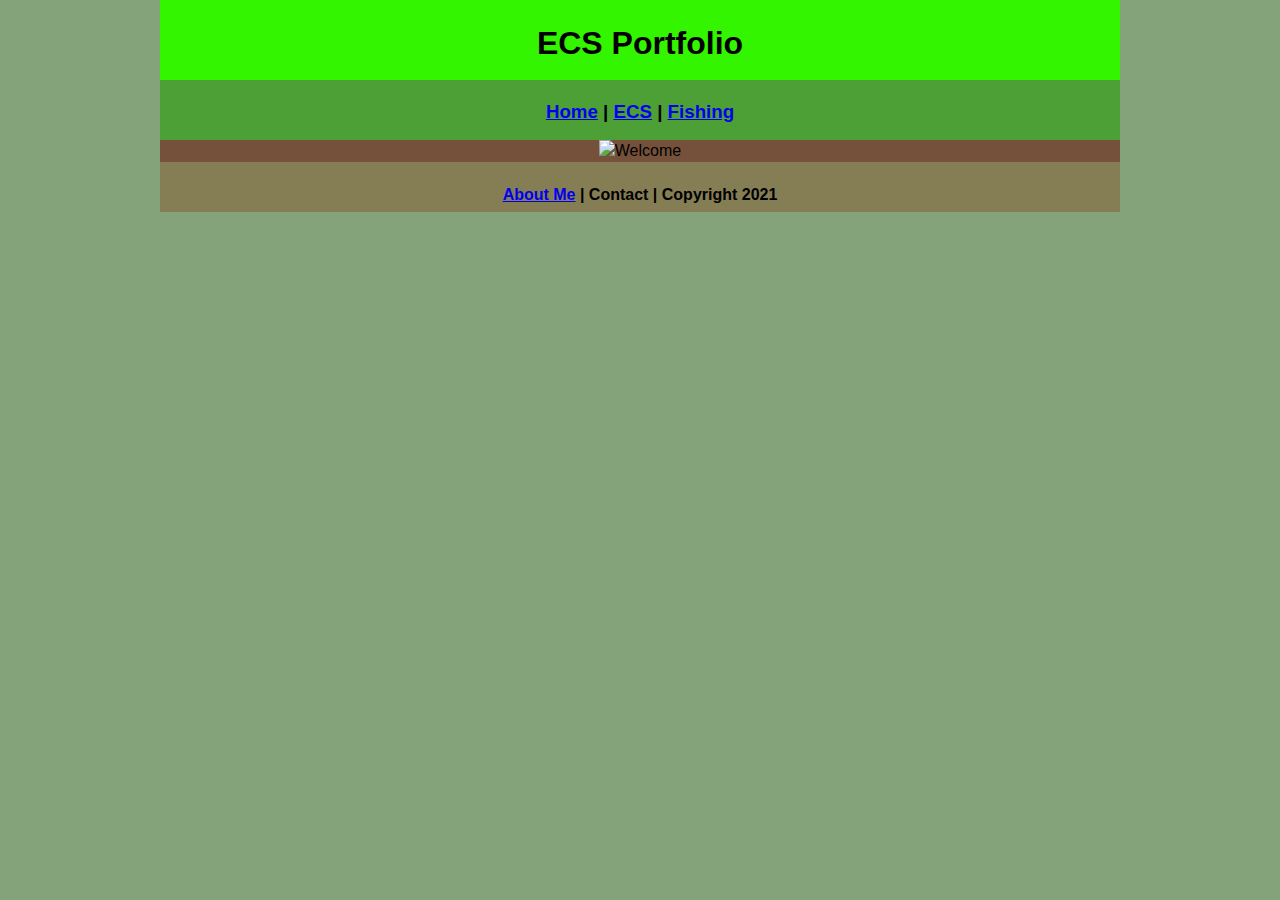
==== ecs/index.html @ 9c43260d "Update index.html" ====
<!DOCTYPE html>
<html class="homePage">
   <head>
      <!-- This is a comment! Text here will be ignored by the browser. -->
      <meta charset="UTF-8">
      <title>Fishing</title>
      <link href="../myCSS.css" rel="stylesheet" type="text/css">
   </head>
   <body>
      <div class="container">
         <div class="header">
            <h1>ECS Portfolio</h1>
         </div>
         <div class="nav">
            <h3><a href="../index.html">Home</a> | <a href="../ecs/index.html">ECS</a> | <a href="index.html">Fishing</a></h3>
         </div>
         <div class="content">
            <img src="images/welcome.png" alt="Welcome" width="960" >
         </div>
         <div class="footer">
            <h4><a href="aboutme.html">About Me</a> | Contact | Copyright 2021</h4>
         </div>
      </div>
   </body>
</html>
---- myCSS.css ----
@charset "UTF-8";
/* This is a comment! Text here will be ignored by the browser. */
body {
margin: 0 auto;
font: 100%/1.4 Verdana, Arial, Helvetica, sans-serif;
}
.homePage {
background: #84A37B;
}
.container {
width: 960px;
margin: 0 auto;
}
.header {
background: #33F500;
text-align: center;
margin: 0px;
padding: 5;
float: left;
width: 100%;
height: 80px;
}
.nav {
background: #4CA035;
margin: 0px;
padding: 5;
float: left;
width: 100%;
height: 60px;
text-align: center;
}
.content {
background: #75513B;
margin: 0px;
float: left;
width: 100%;
text-align: center;
}
.footer {
background: #857E54;
margin: 0px;
float: left;
width: 100%;
height: 50px;
text-align: center;
}
}

a:link {
     color: #FA1001;
}
a:visited {
     color: #1100F6;
}
a:hover, a:active, a:focus { 
     text-decoration: underline;
}
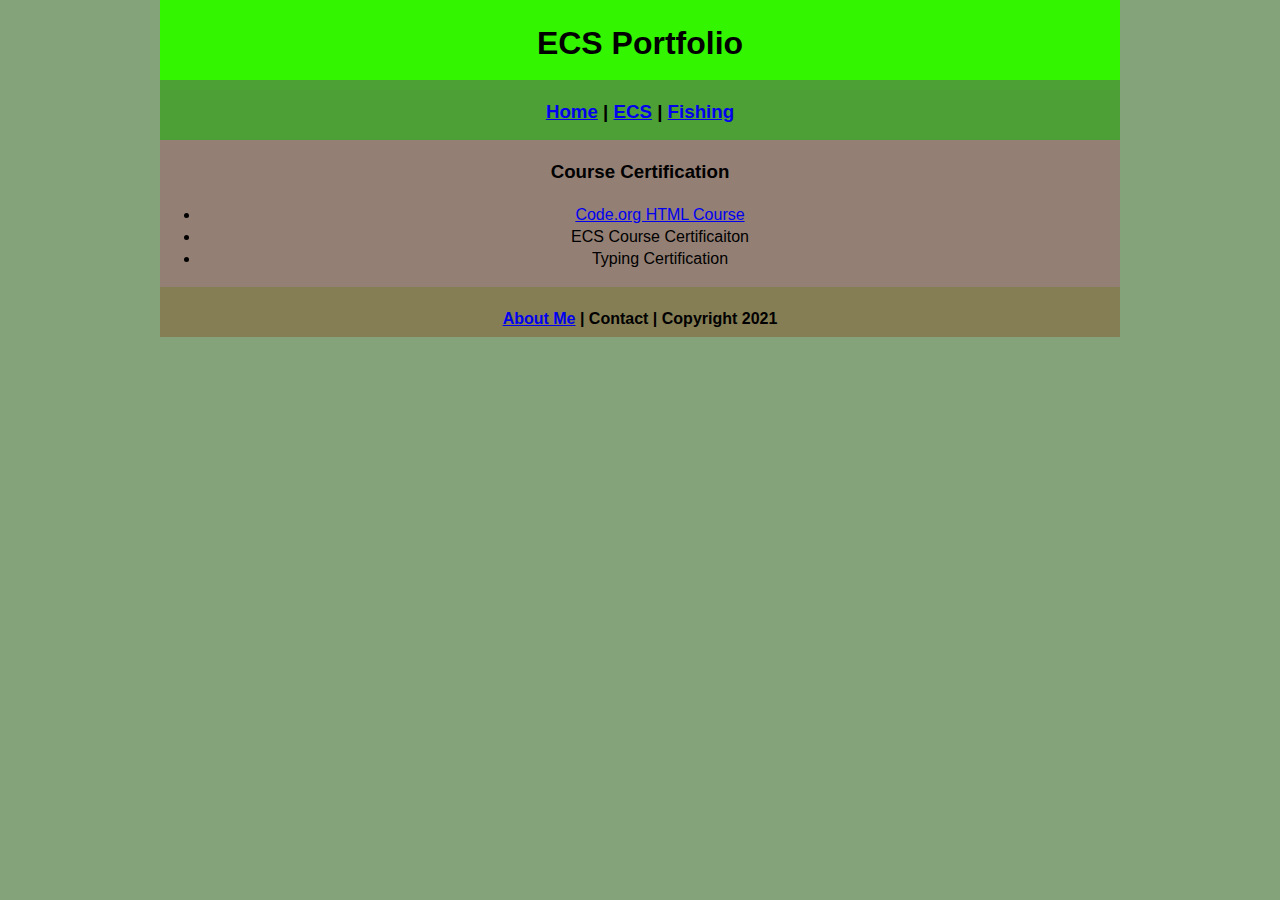
==== commit 06784faa: "Update index.html" ====
--- a/ecs/index.html
+++ b/ecs/index.html
@@ -15,7 +15,12 @@
             <h3><a href="../index.html">Home</a> | <a href="../ecs/index.html">ECS</a> | <a href="index.html">Fishing</a></h3>
          </div>
          <div class="content">
-            <img src="images/welcome.png" alt="Welcome" width="960" >
+            <h3>Course Certification</h3>
+            <ul>
+               <li> <a href="#">Code.org HTML Course</a> </li>
+               <li> <a herf="#">ECS Course Certificaiton</a></li>
+               <li> <a herf="#">Typing Certification</a></li>
+               
          </div>
          <div class="footer">
             <h4><a href="aboutme.html">About Me</a> | Contact | Copyright 2021</h4>
--- a/myCSS.css
+++ b/myCSS.css
@@ -30,7 +30,7 @@
 text-align: center;
 }
 .content {
-background: #75513B;
+background: #937F74;
 margin: 0px;
 float: left;
 width: 100%;
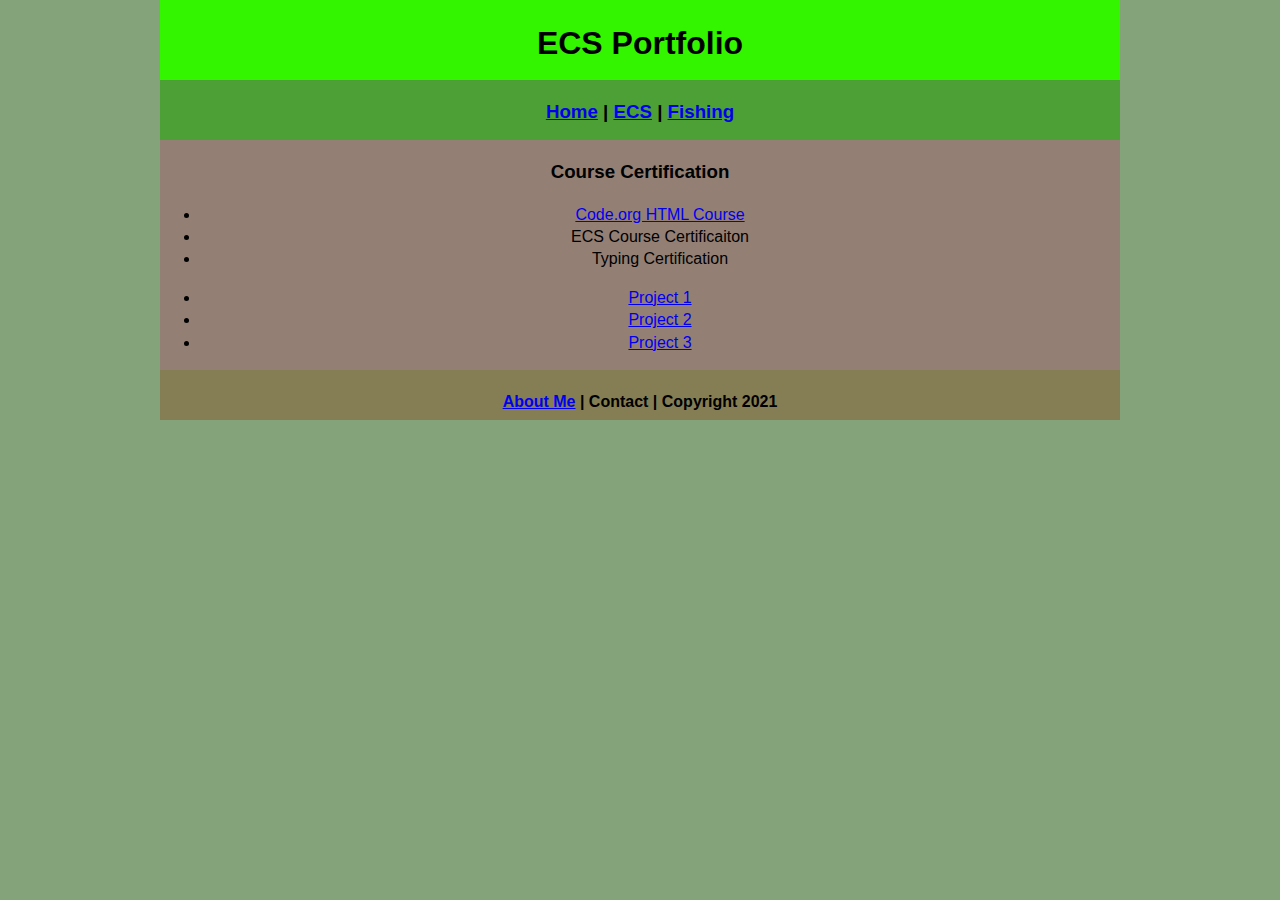
==== commit c673fe77: "Update index.html" ====
--- a/ecs/index.html
+++ b/ecs/index.html
@@ -20,6 +20,14 @@
                <li> <a href="#">Code.org HTML Course</a> </li>
                <li> <a herf="#">ECS Course Certificaiton</a></li>
                <li> <a herf="#">Typing Certification</a></li>
+            </ul>
+            <ul>
+               <li> <a href="#">Project 1</a> </li>
+               <li> <a href="#">Project 2</a> </li>
+               <li> <a href="#">Project 3</a> </li>
+            </ul>
+
+
                
          </div>
          <div class="footer">
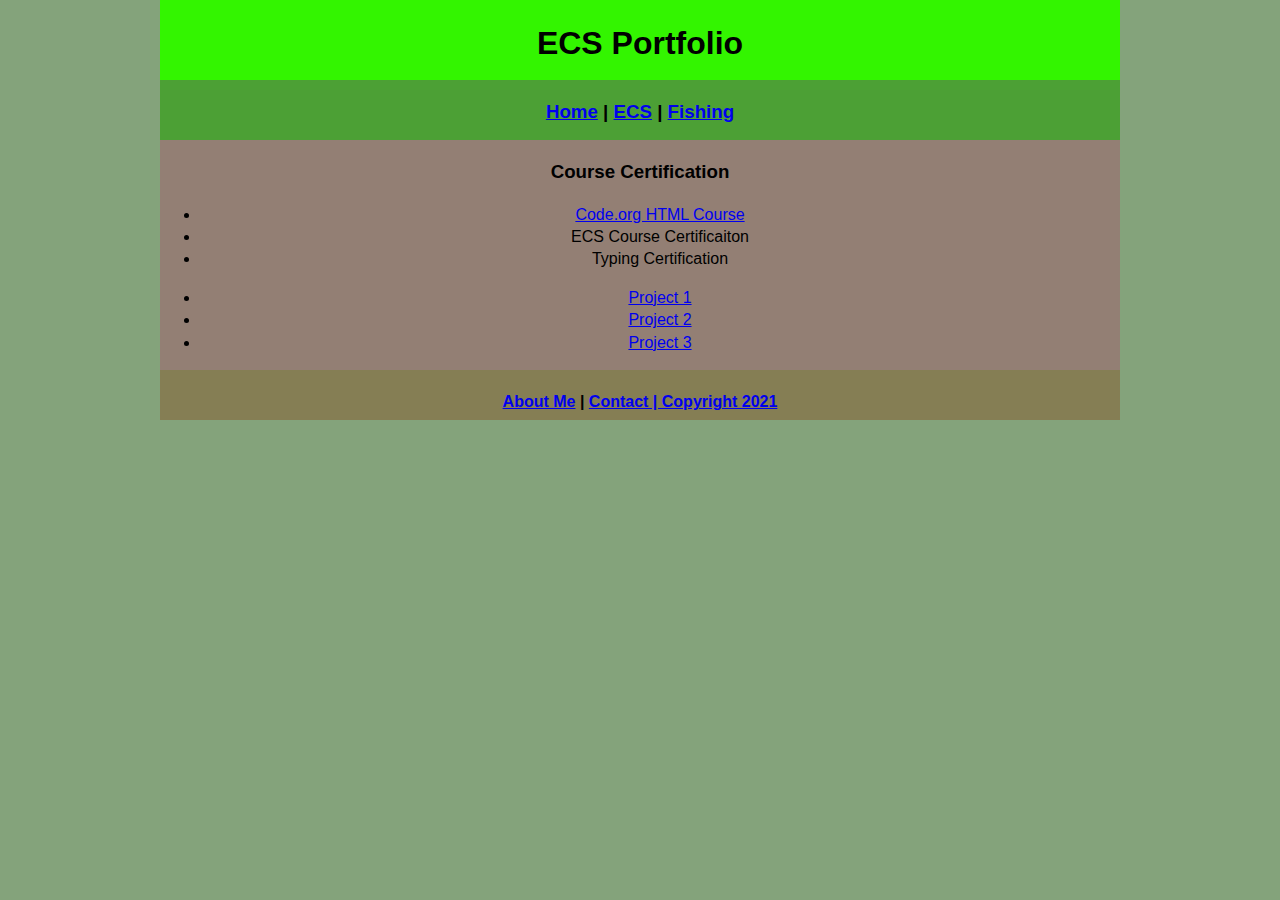
==== commit 3adf4b57: "Update index.html" ====
--- a/ecs/index.html
+++ b/ecs/index.html
@@ -31,7 +31,7 @@
                
          </div>
          <div class="footer">
-            <h4><a href="aboutme.html">About Me</a> | Contact | Copyright 2021</h4>
+            <h4><a href="aboutme.html">About Me</a> | <a href="mailto:9701820@graniteschools.org">Contact | Copyright 2021</h4>
          </div>
       </div>
    </body>
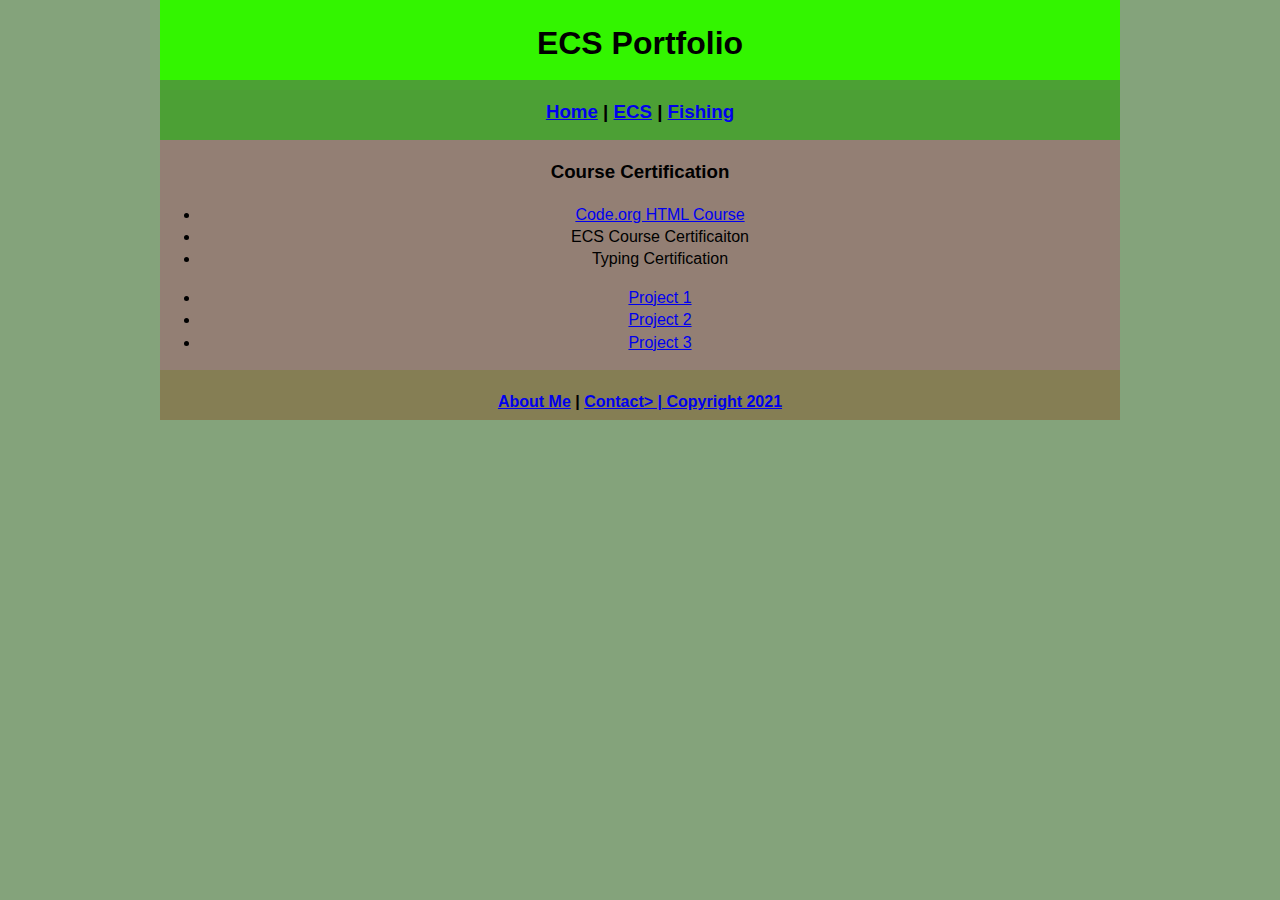
==== commit d9842939: "Update index.html" ====
--- a/ecs/index.html
+++ b/ecs/index.html
@@ -31,7 +31,7 @@
                
          </div>
          <div class="footer">
-            <h4><a href="aboutme.html">About Me</a> | <a href="mailto:9701820@graniteschools.org">Contact | Copyright 2021</h4>
+            <h4><a href="aboutme.html">About Me</a> | <a href="mailto:9701820@graniteschools.org">Contact> | Copyright 2021</h4>
          </div>
       </div>
    </body>
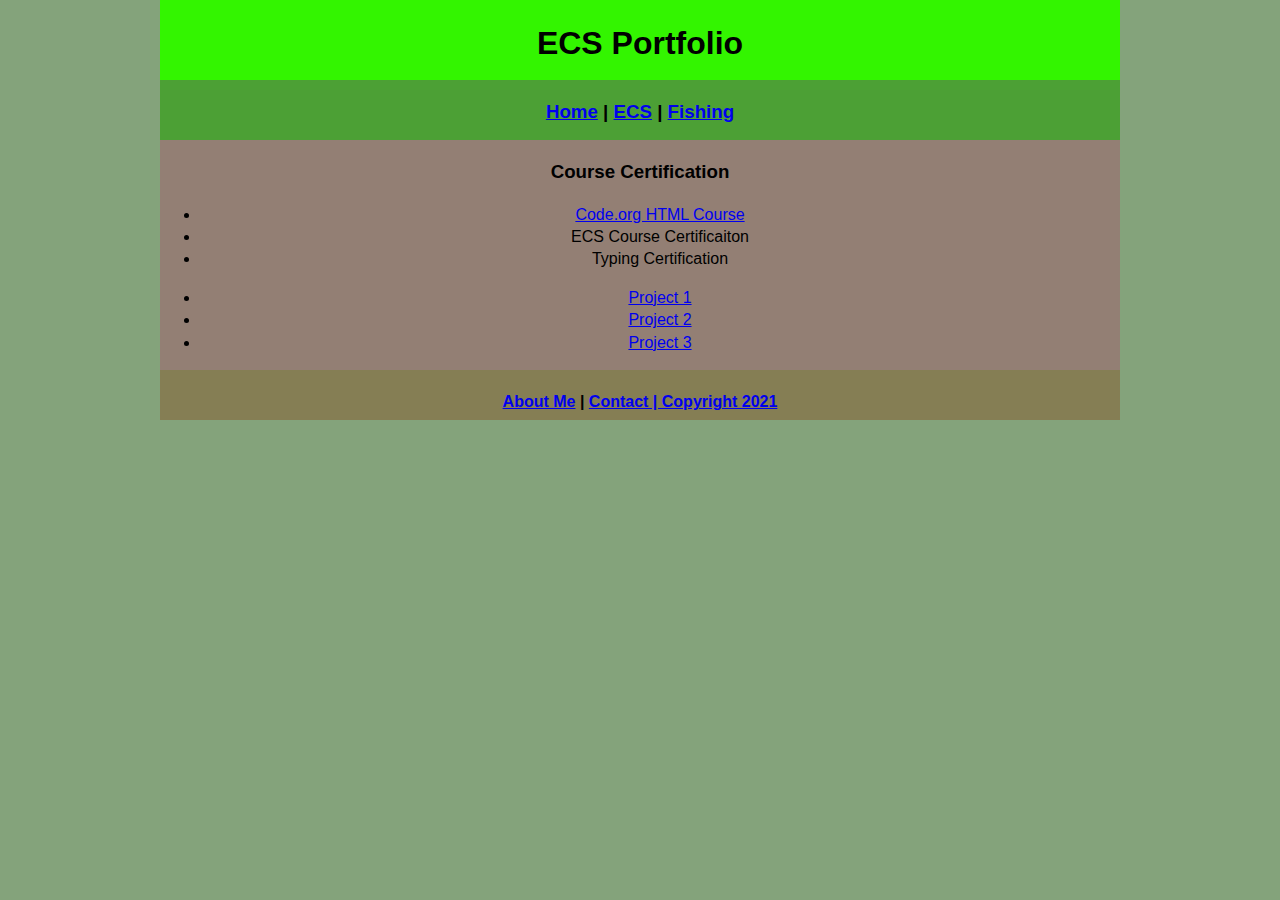
==== commit d31ae5d1: "Update index.html" ====
--- a/ecs/index.html
+++ b/ecs/index.html
@@ -31,7 +31,7 @@
                
          </div>
          <div class="footer">
-            <h4><a href="aboutme.html">About Me</a> | <a href="mailto:9701820@graniteschools.org">Contact> | Copyright 2021</h4>
+            <h4><a href="aboutme.html">About Me</a> | <a href="mailto:9701820@graniteschools.org">Contact | Copyright 2021</h4>
          </div>
       </div>
    </body>
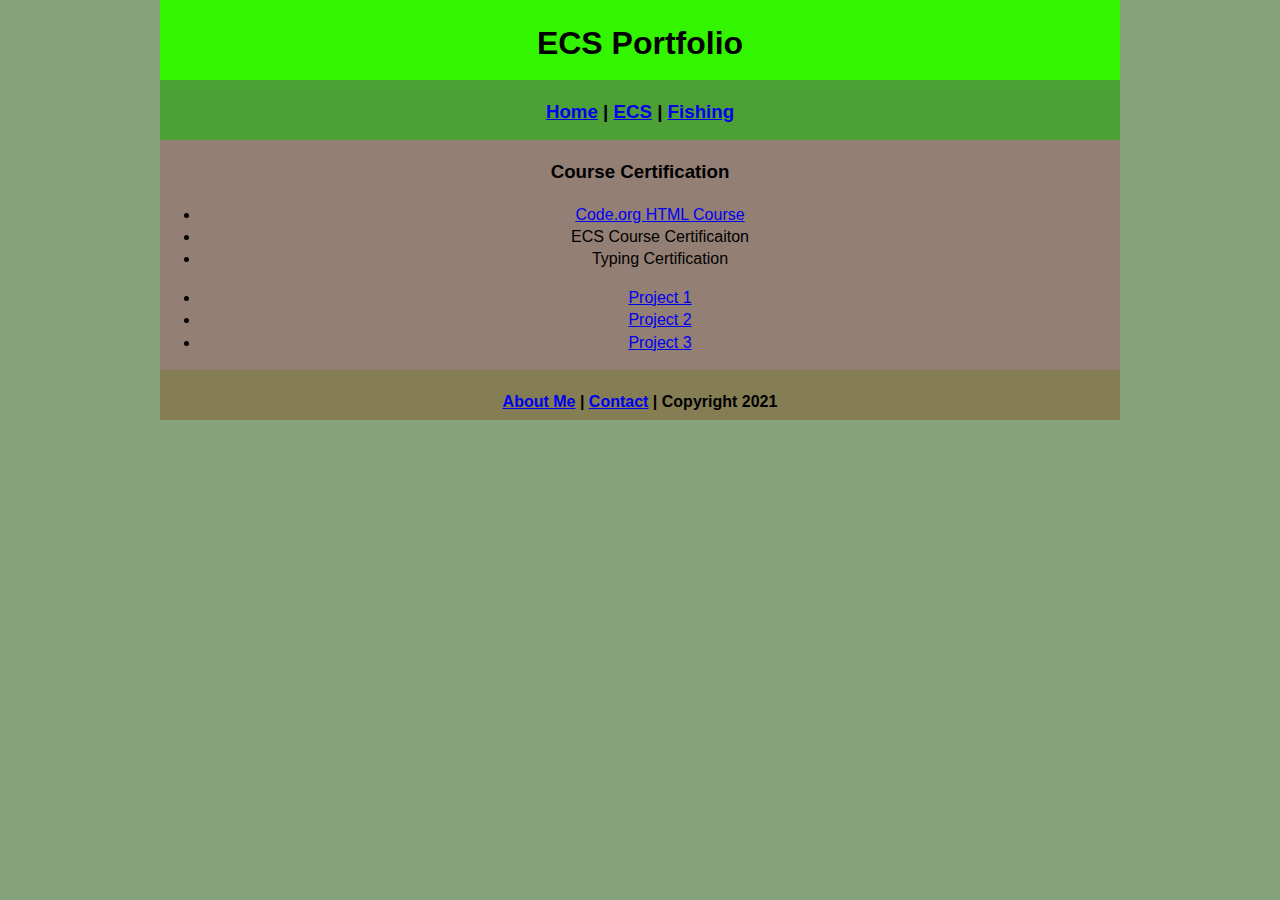
==== commit ba52c056: "Update index.html" ====
--- a/ecs/index.html
+++ b/ecs/index.html
@@ -31,7 +31,7 @@
                
          </div>
          <div class="footer">
-            <h4><a href="aboutme.html">About Me</a> | <a href="mailto:9701820@graniteschools.org">Contact | Copyright 2021</h4>
+            <h4><a href="aboutme.html">About Me</a> | <a href="mailto:9701820@graniteschools.org">Contact</a> | Copyright 2021</h4>
          </div>
       </div>
    </body>
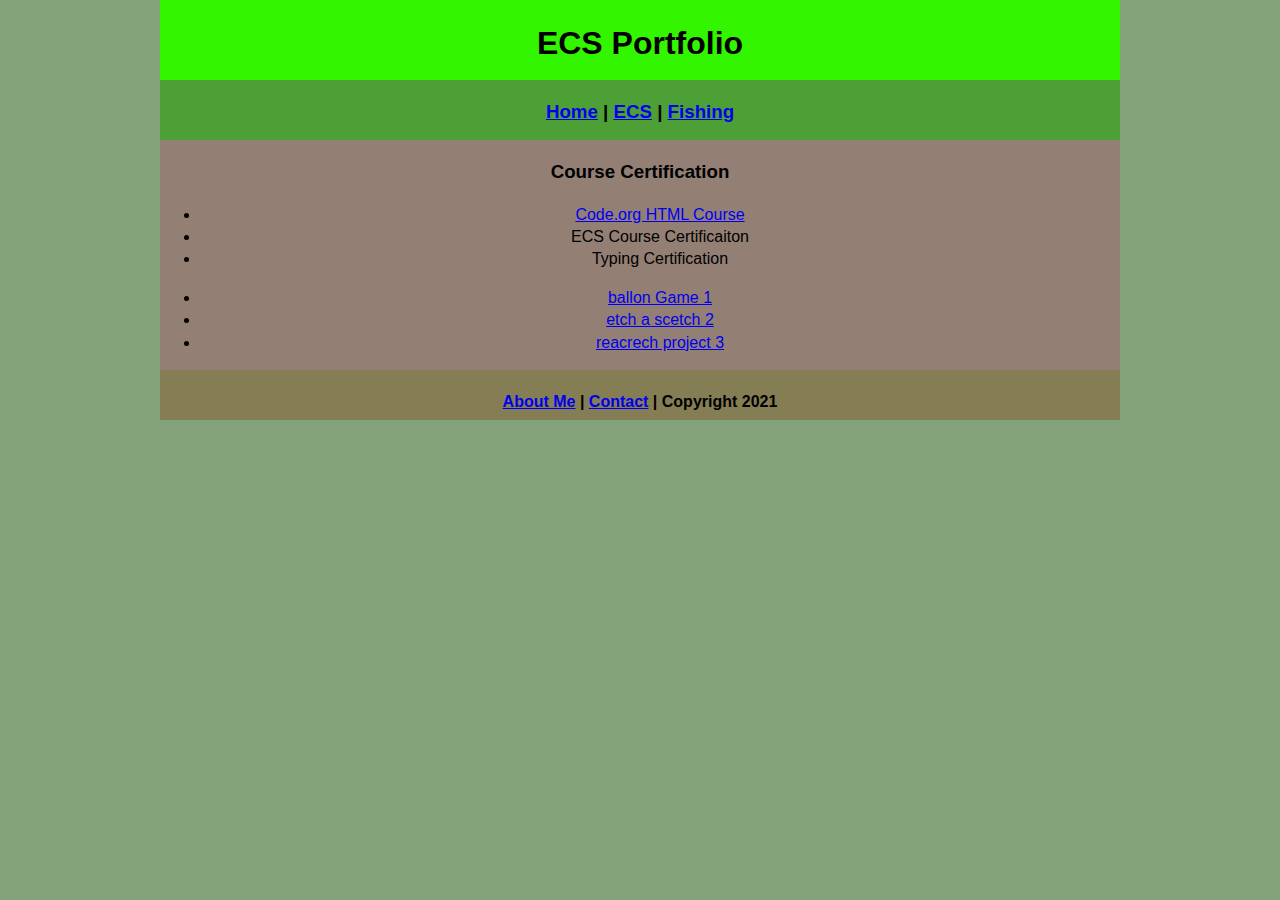
==== commit ad40cffd: "Update index.html" ====
--- a/ecs/index.html
+++ b/ecs/index.html
@@ -22,9 +22,9 @@
                <li> <a herf="#">Typing Certification</a></li>
             </ul>
             <ul>
-               <li> <a href="#">Project 1</a> </li>
-               <li> <a href="#">Project 2</a> </li>
-               <li> <a href="#">Project 3</a> </li>
+               <li> <a href="#">ballon Game 1</a> </li>
+               <li> <a href="#">etch a scetch 2</a> </li>
+               <li> <a href="#">reacrech project 3</a> </li>
             </ul>
 
 
